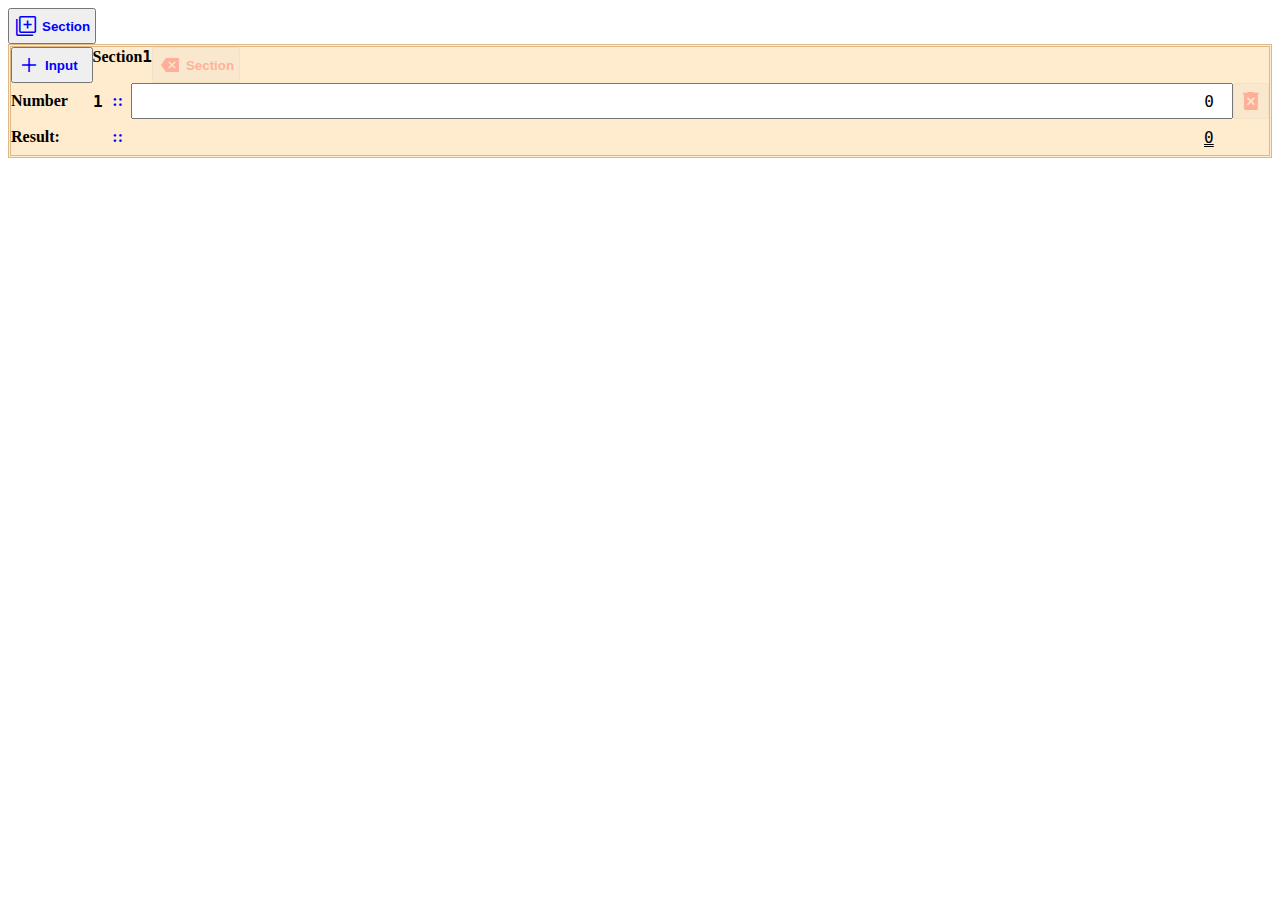
==== lab-2-dom.html @ b49a324c "Updates" ====
<!DOCTYPE html>
<html lang="en">
  <head>
    <meta charset="UTF-8" />
    <meta http-equiv="X-UA-Compatible" content="IE=edge" />
    <meta name="viewport" content="width=device-width, initial-scale=1.0" />
    <title>Lab-2</title>
    <link
      rel="stylesheet"
      href="https://fonts.googleapis.com/css2?family=Material+Symbols+Outlined:opsz,wght,FILL,GRAD@20..48,100..700,0..1,-50..200"
    />
    <link rel="stylesheet" href="./css/material-symbols-outlined.css" />
    <link rel="stylesheet" href="./css/lab-2-dom.css" />
    <script type="module" src="./js/lab-02-dom.js"></script>
  </head>
  <body>
    <main class="app-main-container">
      <div>
        <button type="button" class="app-cmp-add-sec app-cl-primary">
          <i class="material-symbols-outlined">library_add</i>
          Section
        </button>
      </div>
      <div class="app-cmp-sec-list">
        <template class="app-tmp-section">
          <section>
            <div class="app-cmp-sec-container">
              <div class="app-cmp-sec-element">
                <button type="button" class="app-cmp-add-input app-cl-primary">
                  <i class="material-symbols-outlined">add</i>
                  Input
                </button>
                <b class="app-cmp-section-title"
                  >Section<span class="app-cmp-sec-no app-cl-number"></span
                ></b>
                <button type="button" class="app-cmp-remove-sec app-cl-warn">
                  <i class="material-symbols-outlined"> backspace </i>Section
                </button>
              </div>

              <div class="app-cmp-inputs-list">
                <template class="app-tmp-input">
                  <div class="app-cmp-input-container">
                    <label
                      ><b class="app-cmp-input-title"
                        >Number
                        <span class="app-cmp-input-no app-cl-number"></span></b
                      ><input type="number" value="0" class="app-cmp-input"
                    /></label>
                    <button
                      type="button"
                      class="app-cmp-remove-input app-cl-warn"
                    >
                      <i class="material-symbols-outlined"> delete_forever </i>
                    </button>
                  </div>
                </template>
              </div>
              <div class="app-cmp-input-container">
                <b class="app-cmp-input-title">Result:</b>
                <output class="app-cmp-result app-cl-number">0</output>
                <button type="button" class="app-cl-dummy">
                  <i class="material-symbols-outlined"> delete_forever </i>
                </button>
              </div>
            </div>
          </section>
        </template>
      </div>
    </main>
  </body>
</html>
---- css/material-symbols-outlined.css ----
.material-symbols-outlined {
  font-variation-settings: "FILL" var(--app-icon-fill), "wght" 400, "GRAD" 0,
    "opsz" 48;
}
---- css/lab-2-dom.css ----
:root {
  --app-font: san-serif;
  --app-font-size: 16px;

  --app-font-mono: monospace;

  --app-icon-fill: 0;

  --app-primary-color: blue;
  --app-warn-color: red;

  font-family: var(--app-font);
  font-size: var(--app-font-size);
}
button {
  display: inline-flex;
  flex-direction: row;
  align-items: center;

  padding: 4px;
  column-gap: 4px;

  font-weight: bold;
}

button > * {
  pointer-events: none;
}

input[type="number"],
.app-cl-number {
  font-family: var(--app-font-mono);
  text-align: right;
  font-size: inherit;
}

.app-cl-dummy {
  visibility: hidden !important;
}

.app-cl-primary {
  color: var(--app-primary-color);
}

.app-cl-warn {
  color: var(--app-warn-color);
  --app-icon-fill: 1;
}
.app-cl-warn:disabled {
  opacity: 0.25;
}
.app-cl-warn:not(disabled) {
  opacity: 1;
}

.app-cmp-inputs-list,
.app-main-container,
.app-cmp-sec-container {
  display: flex;
  flex-direction: column;
}

.app-cmp-input-container,
.app-cmp-input-container > label {
  display: inline-flex;
  flex-direction: row;
  align-items: stretch;
}

.app-cmp-input-container > label {
  flex: 1 0 auto;
}

.app-cmp-input-title::after {
  content: "::";
  color: var(--app-primary-color);
  font-weight: bold;
  margin-left: auto;
  margin-right: 1ch;
}

.app-cmp-input-title {
  display: inline-flex;
  flex-direction: row;
  align-items: center;
  width: 15ch;
}

.app-cmp-input-no {
  display: inline-block;
  flex-direction: row;
  margin-left: 1ch;
  margin-right: 1ch;
  width: 3ch;
}

.app-cmp-input,
.app-cmp-result {
  flex: 1 0 auto;
}

.app-cmp-result {
  display: flex;
  flex-direction: column;
  justify-content: center;
  padding-right: 2ch;
  text-decoration: double;
  text-decoration-line: underline;
}
.app-cmp-add-input {
  width: 11ch;
}
.app-cmp-sec-element {
  display: inline-flex;
  flex-direction: row;
  justify-items: center;
}
section {
  background-color: blanchedalmond;
  border: 3px double burlywood;
}
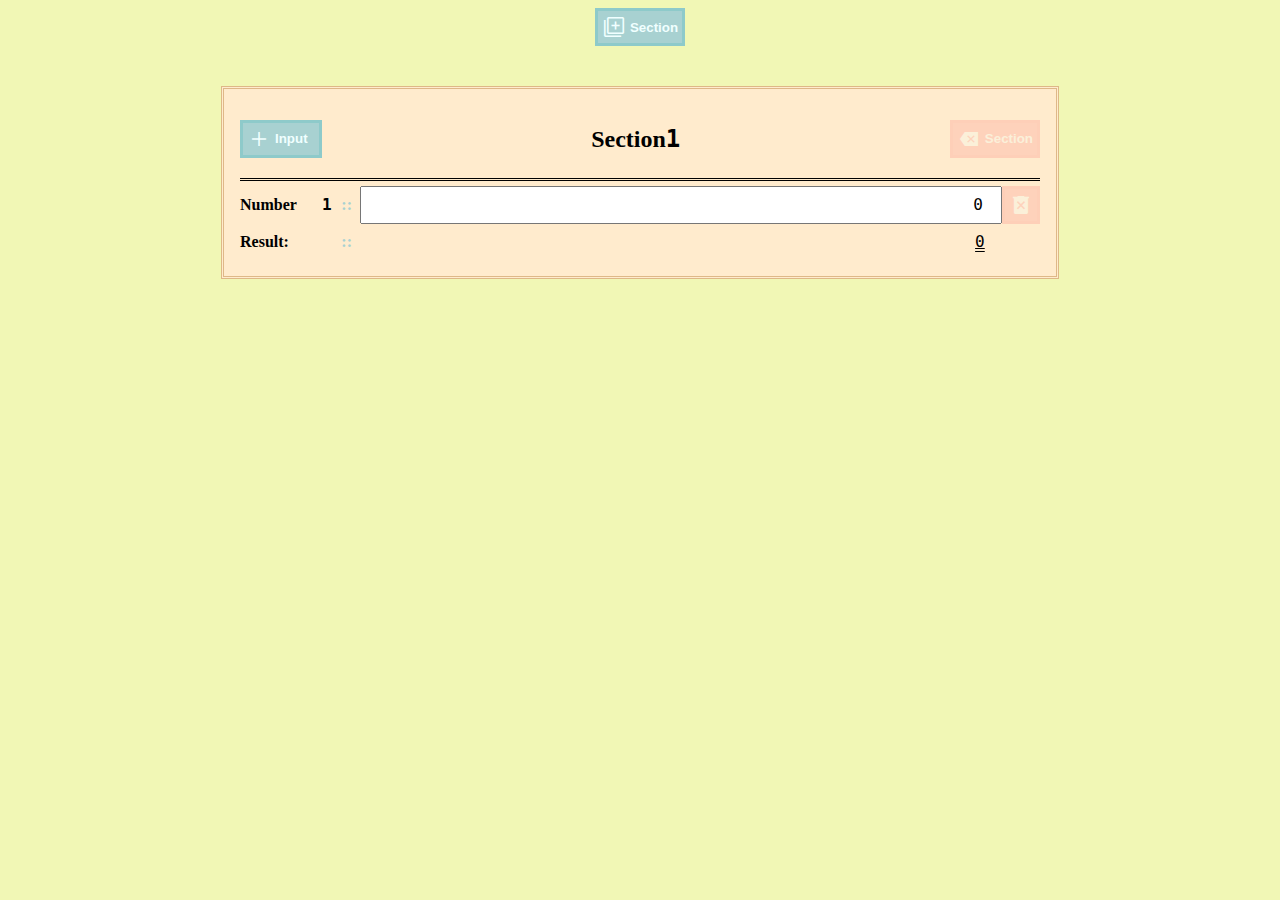
==== commit e69731ff: "Updates" ====
--- a/lab-2-dom.html
+++ b/lab-2-dom.html
@@ -30,9 +30,9 @@
                   <i class="material-symbols-outlined">add</i>
                   Input
                 </button>
-                <b class="app-cmp-section-title"
-                  >Section<span class="app-cmp-sec-no app-cl-number"></span
-                ></b>
+                <h2 class="app-cmp-section-title">
+                  Section<span class="app-cmp-sec-no app-cl-number"></span>
+                </h2>
                 <button type="button" class="app-cmp-remove-sec app-cl-warn">
                   <i class="material-symbols-outlined"> backspace </i>Section
                 </button>
--- a/css/lab-2-dom.css
+++ b/css/lab-2-dom.css
@@ -6,8 +6,8 @@
 
   --app-icon-fill: 0;
 
-  --app-primary-color: blue;
-  --app-warn-color: red;
+  --app-primary-color: #a8d1d1;
+  --app-warn-color: #fd8a8a;
 
   font-family: var(--app-font);
   font-size: var(--app-font-size);
@@ -21,6 +21,9 @@
   column-gap: 4px;
 
   font-weight: bold;
+}
+body {
+  background-color: #f1f7b5;
 }
 
 button > * {
@@ -39,11 +42,15 @@
 }
 
 .app-cl-primary {
-  color: var(--app-primary-color);
+  color: azure;
+  border: 3px solid #8ecaca;
+  background-color: var(--app-primary-color);
 }
 
 .app-cl-warn {
-  color: var(--app-warn-color);
+  color: azure;
+  border: 3px solid #fc7e7e;
+  background-color: var(--app-warn-color);
   --app-icon-fill: 1;
 }
 .app-cl-warn:disabled {
@@ -113,9 +120,36 @@
 .app-cmp-sec-element {
   display: inline-flex;
   flex-direction: row;
-  justify-items: center;
+  justify-content: center;
+  align-items: center;
+  padding-bottom: 5px;
+  margin-bottom: 5px;
+  border-bottom: 3px double black;
+}
+
+.app-cmp-add-input {
 }
 section {
   background-color: blanchedalmond;
   border: 3px double burlywood;
+  width: 800px;
+  margin-left: auto;
+  margin-right: auto;
+  margin-top: 5ch;
+  padding: 2ch 2ch 2ch 2ch;
 }
+
+.app-cmd-add-input button {
+  margin-left: 0;
+}
+.app-cmp-add-sec {
+  display: flex;
+  flex-direction: row;
+  margin-left: auto;
+  margin-right: auto;
+}
+
+.app-cmp-sec-element {
+  display: flex;
+  justify-content: space-between;
+}
